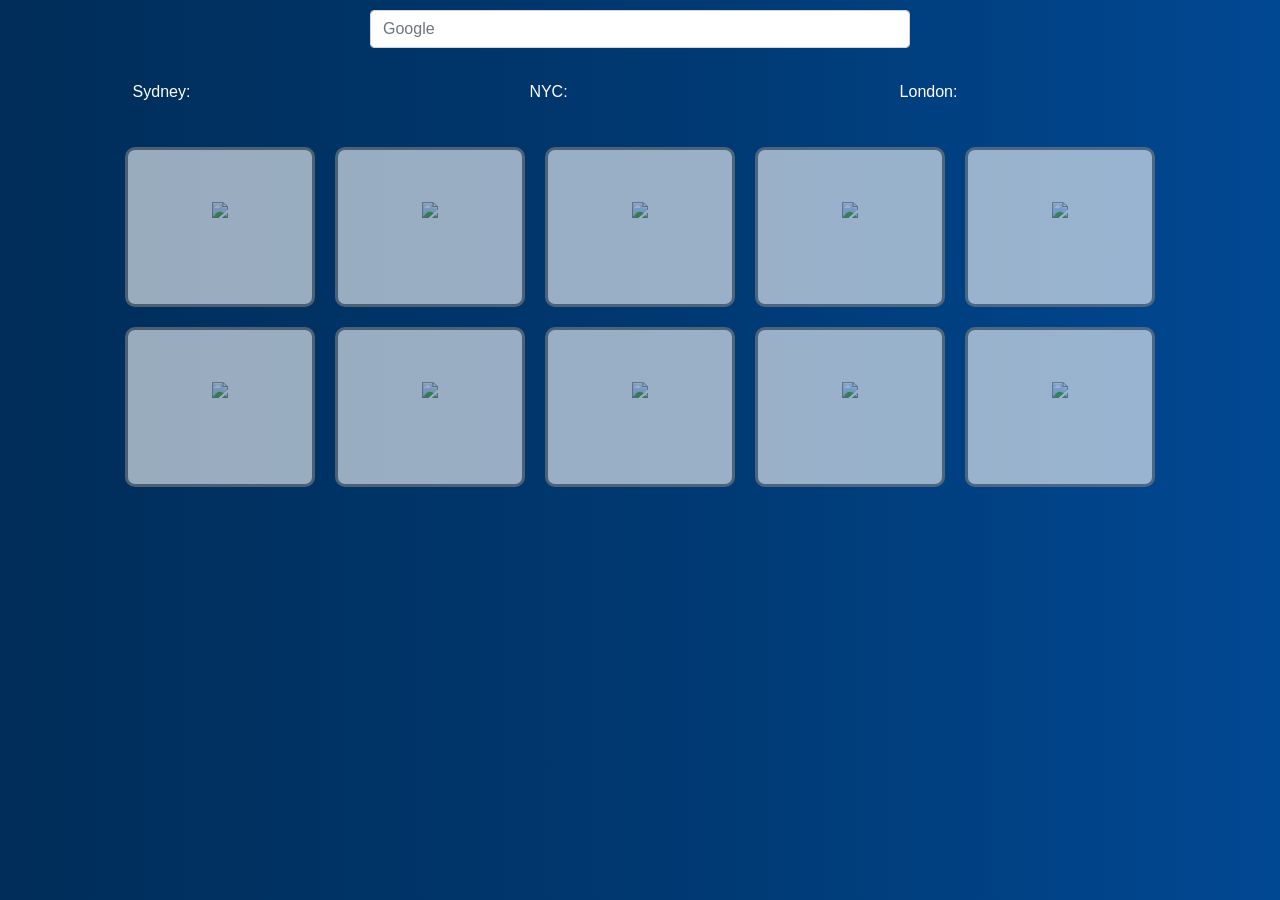
==== index.html @ 6239cba9 "add serviceworker" ====
<!DOCTYPE html>
<html lang="en">
  
<head>
	<meta charset="utf-8" />
	<title>Home</title>
  <meta name="viewport" content="width=device-width, initial-scale=1.0"/>
  <meta name="keywords" content="James Palmer, Innovation, Strategy, Design Thinking, Product Manager, Product Owner, Development, CV, Interactive Resume">
  <meta name="author" content="James Palmer">
  <meta name="image" content="https://james-palmer.github.io/Images/Logo/Android%20Logo.png">
  <meta name="robots" content="index, follow">
  <meta name="revisit-after" content="14 days">
  

<!-- Primary Meta Tags -->
<meta name="title" content="Home">
<meta name="description" content="James Palmer - Tech loving product manager based in Sydney, Australia.">

<!-- Open Graph / Facebook -->
<meta property="og:type" content="website">
<meta property="og:url" content="https://james-palmer.github.io/">
<meta property="og:title" content="James Palmer - Product">
<meta property="og:description" content="James Palmer - Tech loving product manager based in Sydney, Australia.">
<meta property="og:image" content="https://james-palmer.github.io/Images/Background/Lightbulb-centered.png">
<!-- Twitter -->
<meta property="twitter:card" content="summary_large_image">
<meta property="twitter:url" content="https://james-palmer.github.io/">
<meta property="twitter:title" content="James Palmer - Product">
<meta property="twitter:description" content="James Palmer - Tech loving product manager based in Sydney, Australia.">
<meta property="twitter:image" content="https://james-palmer.github.io/Images/Background/Lightbulb-centered.png">

	<!--Custom fonts. To improve load times, remove this and update the h1 styling in style.css--> 
<link href="https://fonts.googleapis.com/css?family=Lato:300,700" rel="stylesheet" type="text/css">

	<!-- stylesheets -->
	<link rel="stylesheet" href="style.css" type="text/css" />
  <link rel="stylesheet" href="https://maxcdn.bootstrapcdn.com/bootstrap/4.3.1/css/bootstrap.min.css">
  <!-- favicon -->
  <link rel="icon" href="Images/Android Logo.png">
  <link rel="apple-touch-icon" href="Images/apple-touch-icon.png">
  
  <script src="https://cdnjs.cloudflare.com/ajax/libs/popper.js/1.14.7/umd/popper.min.js"></script>
  
  <script src="/sw.js"></script>
</head>
 
<body>  
  <div class="container">
    <div class="row justify-content-center">
      <div class="col-6">
       <form action="https://www.google.com/search" class="searchform" method="get" name="searchform" >
          <input autocomplete="on" class="form-control search" name="q" placeholder="Google" required="required"  type="text">
        </form> 
        <!-- <iframe src="https://duckduckgo.com/search.html?prefill=Search DuckDuckGo" style="overflow:hidden;margin:0;padding:0;width:100%;height:40px;" frameborder="0"></iframe> -->
      </div>
    </div>
    <div class="row times "> 
      <div class="col-4  d-flex justify-content-center">
        <span>Sydney:</span> <iframe src="https://free.timeanddate.com/clock/i7qq3bvq/n240/fn6/fs20/fcfff/tct/pct/ftb/ta1" frameborder="0" width="197" height="25" allowtransparency="true"></iframe>
      </div>
      <div class="col-4 d-flex justify-content-center">
        NYC: <iframe src="https://free.timeanddate.com/clock/i7qqc3az/n179/fn6/fs20/fcfff/tct/pct/ftb/ta1" frameborder="0" width="183" height="25" allowtransparency="true"></iframe>
      </div>
      <div class="col-4 d-flex justify-content-center">
        London: <iframe src="https://free.timeanddate.com/clock/i7qqc676/n136/fn6/fs20/fcfff/tct/pct/ftb/ta1" frameborder="0" width="183" height="25" allowtransparency="true"></iframe>
      </div>
    </div>
 
    <div class="row justify-content-center align-content-center">
      <div class="col-2 favourites">
        <a href="https://mail.google.com">
          <img src="http://mail.google.com/favicon.ico">
        </a>
      </div>
      <div class="col-2 favourites">
        <a href="https://calendar.google.com/calendar/u/0/r">
          <img src="https://calendar.google.com/googlecalendar/images/favicons_2020q4/calendar_31_256.ico">
        </a>
      </div>
      <div class="col-2 favourites">
        <a href="https://meet.google.com/">
          <img src="https://fonts.gstatic.com/s/i/productlogos/meet_2020q4/v1/web-64dp/logo_meet_2020q4_color_1x_web_64dp.png">
        </a>
      </div>
      <div class="col-2 favourites">
        <a href="https://rokt.atlassian.net/secure/RapidBoard.jspa?projectKey=CR&rapidView=130&view=planning.nodetail">
          <img src="https://jira.atlassian.com/pd0279/813002/619f60e5de428c2ed7545f16096c303d/_/jira-favicon-hires.png">
        </a>
      </div>
      <div class="col-2 favourites">
        <a href="https://bitbucket.org/ROKT/rokt-sales-demo-static-assets/src/master/">
          <img src="https://d301sr5gafysq2.cloudfront.net/frontbucket/assets/present/build-favicon-default.5ced79d9.ico" height="50px">
        </a>
      </div>         
      <div class="col-2 favourites">
        <a href="https://docs.google.com/document/u/0/?tgif=d">
          <img src="https://ssl.gstatic.com/docs/documents/images/kix-favicon7.ico" height="50px">
        </a>
      </div>  
      <div class="col-2 favourites">
        <a href="https://docs.google.com/spreadsheets/u/0/">
          <img src="https://ssl.gstatic.com/docs/spreadsheets/favicon3.ico" height="50px">
        </a>
      </div>          
      <div class="col-2 favourites">
        <a href="https://docs.google.com/presentation/u/0/?tgif=d">
          <img src="https://ssl.gstatic.com/docs/presentations/images/favicon5.ico" height="50px">
        </a>
      </div>          
      <div class="col-2 favourites">
        <a href="https://keep.google.com/u/0/">
          <img src="https://ssl.gstatic.com/keep/keep_2020q4v2.ico" height="50px">
        </a>
      </div>     
      <div class="col-2 favourites">
        <a href="https://www.chess.com/home">
          <img src="https://chess.com/bundles/web/favicons/apple-touch-icon.f72d3fd3.png" height="50px">
        </a>
      </div>     


      

 
  </div>
   
  
</body>
</html>
---- style.css ----
.favourites {
    border: 3px solid grey; 
    border-radius: 10px;
    padding: 0px !important;
    height: 10rem;
    margin: 10px;
    background-color: white;
    opacity: 60%;
    justify-content: center;
  }

  .container { width: 85% i !important;}

  body {
    /* background-image: url('images/trevor.jpeg'); */
    /* background-repeat: no-repeat;
    background-attachment: fixed;
    background-size: cover;
    background-position: center;  */
    height: 100vh;
    width: 100vw;
    padding-top: 10px;
    background:linear-gradient(to left, #014893, #003870,#002D59) !important;
  }

  .row {
margin: 0px 10px;
display: flex;
justify-content: center;
  }

  .favourites a {
    display:block;
    width:100%;
    height:100%;
    display: flex;
    align-items: center;
    justify-content: center;
  }

.favourites img {
  height:50px;
  opacity: 100%;
}

.times {
  color: white;
  justify-content: center;
  display: flex;
  margin:2rem 0px;

}

.times span{
  display: block;
}

.times iframe{
  display: flex;
  align-items: flex-end;
}
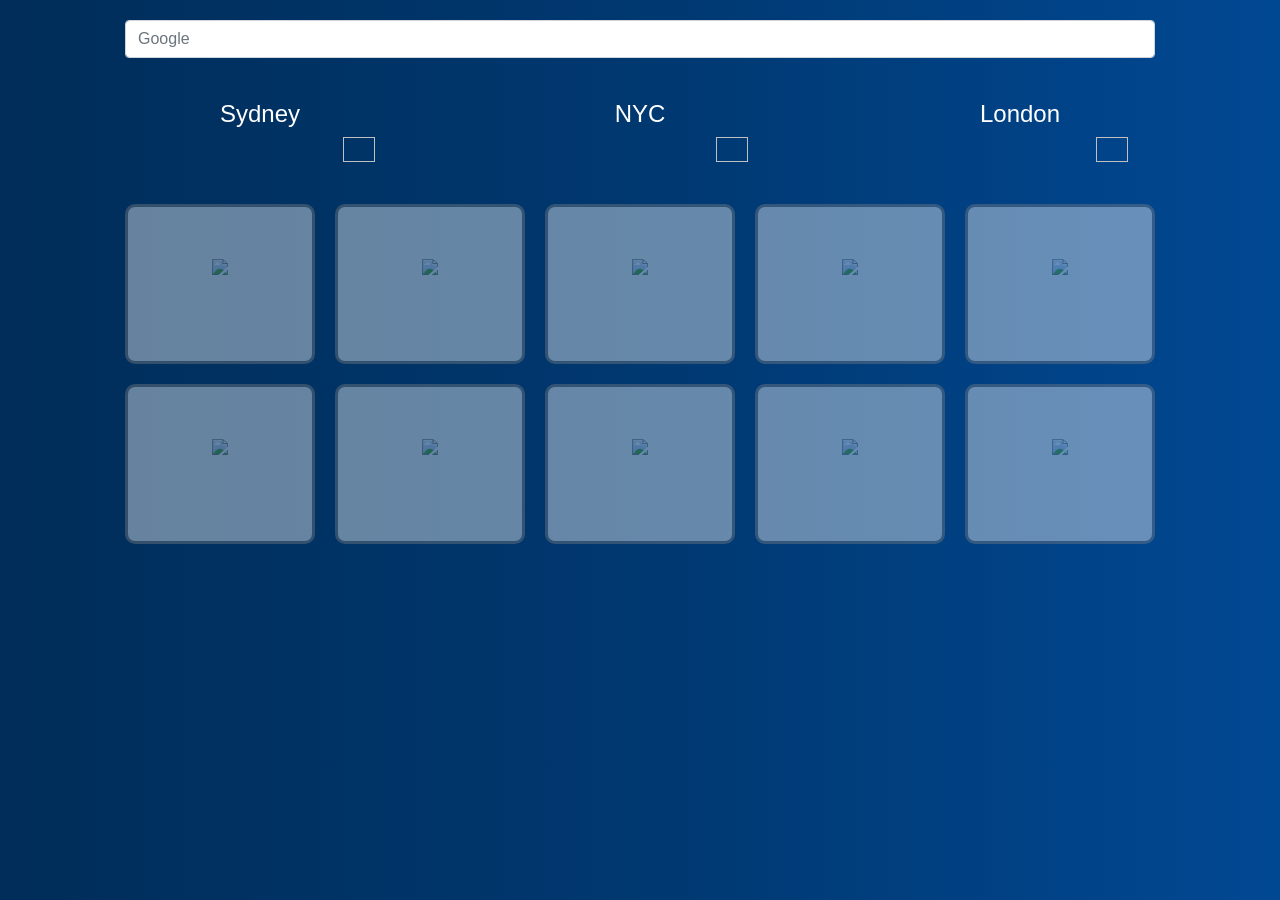
==== commit 4a147a1b: "Add weather and hover effects" ====
--- a/index.html
+++ b/index.html
@@ -42,27 +42,48 @@
   <script src="https://cdnjs.cloudflare.com/ajax/libs/popper.js/1.14.7/umd/popper.min.js"></script>
   
   <script src="/sw.js"></script>
+  <script src="/scripts.js"></script>
 </head>
  
 <body>  
   <div class="container">
+
+
     <div class="row justify-content-center">
-      <div class="col-6">
+      <div class="col-12">
+        <div class="google">
        <form action="https://www.google.com/search" class="searchform" method="get" name="searchform" >
           <input autocomplete="on" class="form-control search" name="q" placeholder="Google" required="required"  type="text">
         </form> 
         <!-- <iframe src="https://duckduckgo.com/search.html?prefill=Search DuckDuckGo" style="overflow:hidden;margin:0;padding:0;width:100%;height:40px;" frameborder="0"></iframe> -->
       </div>
     </div>
+    </div>
+
     <div class="row times "> 
-      <div class="col-4  d-flex justify-content-center">
-        <span>Sydney:</span> <iframe src="https://free.timeanddate.com/clock/i7qq3bvq/n240/fn6/fs20/fcfff/tct/pct/ftb/ta1" frameborder="0" width="197" height="25" allowtransparency="true"></iframe>
+      <div class="col-4 justify-content-center city">
+          <h4>Sydney</h4>
+          <div class="row">
+          <iframe src="https://free.timeanddate.com/clock/i7qq3bvq/n240/fn6/fs20/fcfff/tct/pct/ftb/ta1" frameborder="0" width="197" height="25" allowtransparency="true"></iframe>
+          <span id="tempSYD"></span>
+          <img id="weatherIconSYD"> 
+          </div>
       </div>
-      <div class="col-4 d-flex justify-content-center">
-        NYC: <iframe src="https://free.timeanddate.com/clock/i7qqc3az/n179/fn6/fs20/fcfff/tct/pct/ftb/ta1" frameborder="0" width="183" height="25" allowtransparency="true"></iframe>
+      <div class="col-4 justify-content-cente city">
+        <h4>NYC</h4>
+        <div class="row"> 
+          <iframe src="https://free.timeanddate.com/clock/i7qqc3az/n179/fn6/fs20/fcfff/tct/pct/ftb/ta1" frameborder="0" width="183" height="25" allowtransparency="true"></iframe>
+          <span id="tempNYC"></span>
+          <img id="weatherIconNYC"> 
+        </div>
       </div>
-      <div class="col-4 d-flex justify-content-center">
-        London: <iframe src="https://free.timeanddate.com/clock/i7qqc676/n136/fn6/fs20/fcfff/tct/pct/ftb/ta1" frameborder="0" width="183" height="25" allowtransparency="true"></iframe>
+      <div class="col-4 justify-content-center city">
+        <h4>London</h4>
+        <div class="row"> 
+        <iframe src="https://free.timeanddate.com/clock/i7qqc676/n136/fn6/fs20/fcfff/tct/pct/ftb/ta1" frameborder="0" width="183" height="25" allowtransparency="true"></iframe>
+        <span id="tempLon"></span>
+        <img id="weatherIconLon"> 
+        </div>
       </div>
     </div>
  
@@ -117,11 +138,6 @@
           <img src="https://chess.com/bundles/web/favicons/apple-touch-icon.f72d3fd3.png" height="50px">
         </a>
       </div>     
-
-
-      
-
- 
   </div>
    
   
--- a/style.css
+++ b/style.css
@@ -1,35 +1,24 @@
-.favourites {
-    border: 3px solid grey; 
-    border-radius: 10px;
-    padding: 0px !important;
-    height: 10rem;
-    margin: 10px;
-    background-color: white;
-    opacity: 60%;
-    justify-content: center;
-  }
+.container { width: 85% i !important;}
 
-  .container { width: 85% i !important;}
+body {
+  /* background-image: url('images/trevor.jpeg'); */
+  /* background-repeat: no-repeat;
+  background-attachment: fixed;
+  background-size: cover;
+  background-position: center;  */
+  height: 100vh;
+  width: 100vw;
+  padding-top: 10px;
+  background:linear-gradient(to left, #014893, #003870,#002D59) !important;
+}
 
-  body {
-    /* background-image: url('images/trevor.jpeg'); */
-    /* background-repeat: no-repeat;
-    background-attachment: fixed;
-    background-size: cover;
-    background-position: center;  */
-    height: 100vh;
-    width: 100vw;
-    padding-top: 10px;
-    background:linear-gradient(to left, #014893, #003870,#002D59) !important;
-  }
-
-  .row {
+.row {
 margin: 0px 10px;
 display: flex;
 justify-content: center;
-  }
+}
 
-  .favourites a {
+.favourites a {
     display:block;
     width:100%;
     height:100%;
@@ -51,12 +40,40 @@
 
 }
 
+.favourites {
+  border: 3px solid grey; 
+  border-radius: 10px;
+  padding: 0px !important;
+  height: 10rem;
+  margin: 10px;
+  background-color: white;
+  opacity: 40%;
+  justify-content: center;
+ 
+}
+
+.favourites:hover{
+  background-color: white;
+  opacity: 100%;
+  cursor: pointer;
+  -webkit-transition: opacity 1s ease-out;
+  -moz-transition: opacity 1s ease-out;
+  -o-transition: opacity 1s ease-out;
+  transition: opacity 1s ease-out;
+}
+
+.google{
+  margin: 10px 40px;
+}
 .times span{
-  display: block;
 }
 
 .times iframe{
-  display: flex;
-  align-items: flex-end;
 }
-  +
+.city {
+  text-align: center!important
+}
+ .city img{
+   width: 32px;
+ }
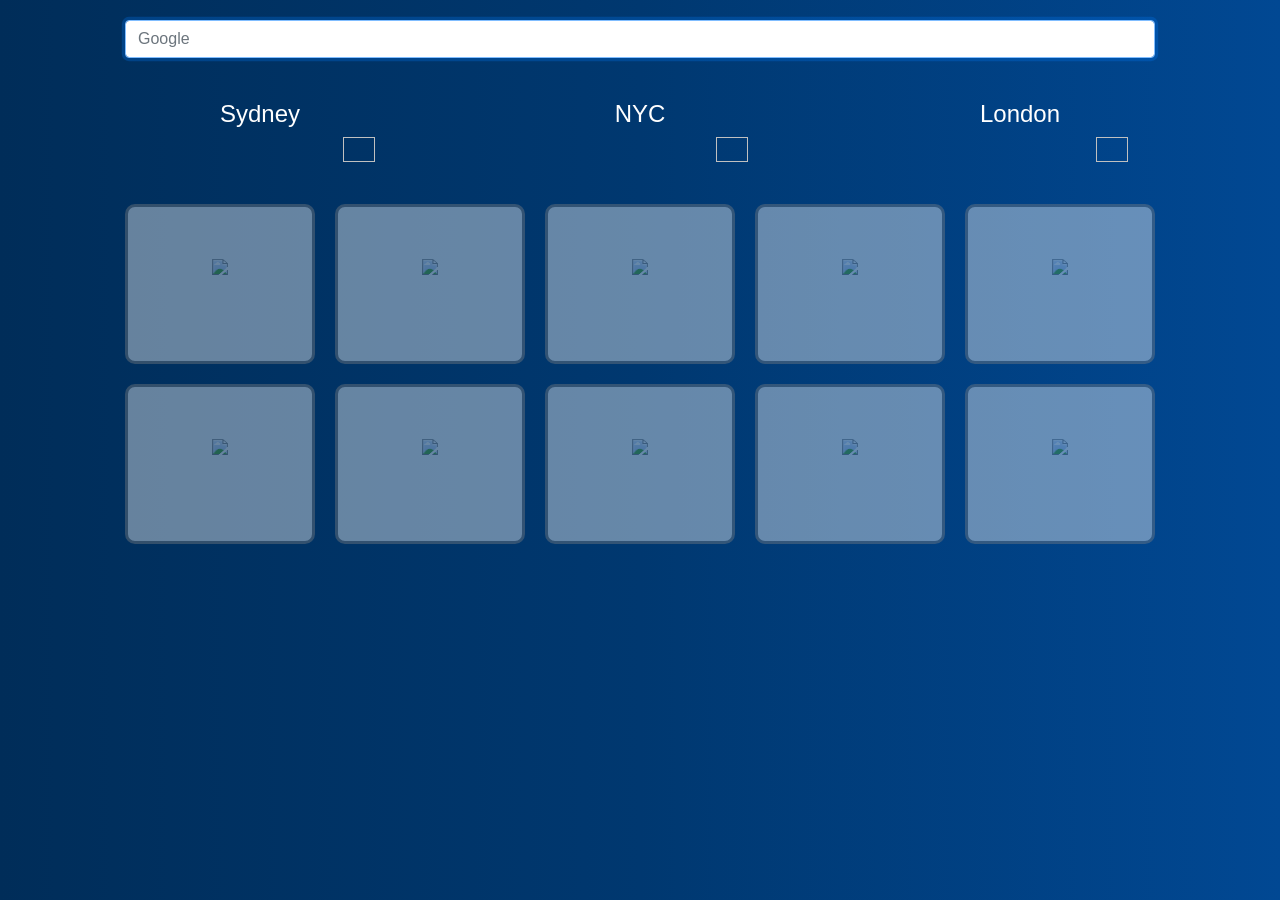
==== commit 23a1305f: "autofocus Google Search" ====
--- a/index.html
+++ b/index.html
@@ -7,7 +7,7 @@
   <meta name="viewport" content="width=device-width, initial-scale=1.0"/>
   <meta name="keywords" content="James Palmer, Innovation, Strategy, Design Thinking, Product Manager, Product Owner, Development, CV, Interactive Resume">
   <meta name="author" content="James Palmer">
-  <meta name="image" content="https://james-palmer.github.io/Images/Logo/Android%20Logo.png">
+  <meta name="image" content="https://james-palmer.github.io/homepage/andoid-logo.png">
   <meta name="robots" content="index, follow">
   <meta name="revisit-after" content="14 days">
   
@@ -36,13 +36,13 @@
 	<link rel="stylesheet" href="style.css" type="text/css" />
   <link rel="stylesheet" href="https://maxcdn.bootstrapcdn.com/bootstrap/4.3.1/css/bootstrap.min.css">
   <!-- favicon -->
-  <link rel="icon" href="Images/Android Logo.png">
+  <link rel="icon" href="Images/android-logo.png">
   <link rel="apple-touch-icon" href="Images/apple-touch-icon.png">
   
   <script src="https://cdnjs.cloudflare.com/ajax/libs/popper.js/1.14.7/umd/popper.min.js"></script>
   
-  <script src="/sw.js"></script>
-  <script src="/scripts.js"></script>
+  <script src="sw.js"></script>
+  <script src="scripts.js"></script>
 </head>
  
 <body>  
@@ -52,8 +52,8 @@
     <div class="row justify-content-center">
       <div class="col-12">
         <div class="google">
-       <form action="https://www.google.com/search" class="searchform" method="get" name="searchform" >
-          <input autocomplete="on" class="form-control search" name="q" placeholder="Google" required="required"  type="text">
+       <form  id="googleSearch"  action="https://www.google.com/search" class="searchform" method="get" name="searchform" >
+          <input autocomplete="on" class="form-control search" name="q" placeholder="Google" required="required"  type="text" autofocus>
         </form> 
         <!-- <iframe src="https://duckduckgo.com/search.html?prefill=Search DuckDuckGo" style="overflow:hidden;margin:0;padding:0;width:100%;height:40px;" frameborder="0"></iframe> -->
       </div>
@@ -90,7 +90,7 @@
     <div class="row justify-content-center align-content-center">
       <div class="col-2 favourites">
         <a href="https://mail.google.com">
-          <img src="http://mail.google.com/favicon.ico">
+          <img src="https://mail.google.com/favicon.ico">
         </a>
       </div>
       <div class="col-2 favourites">
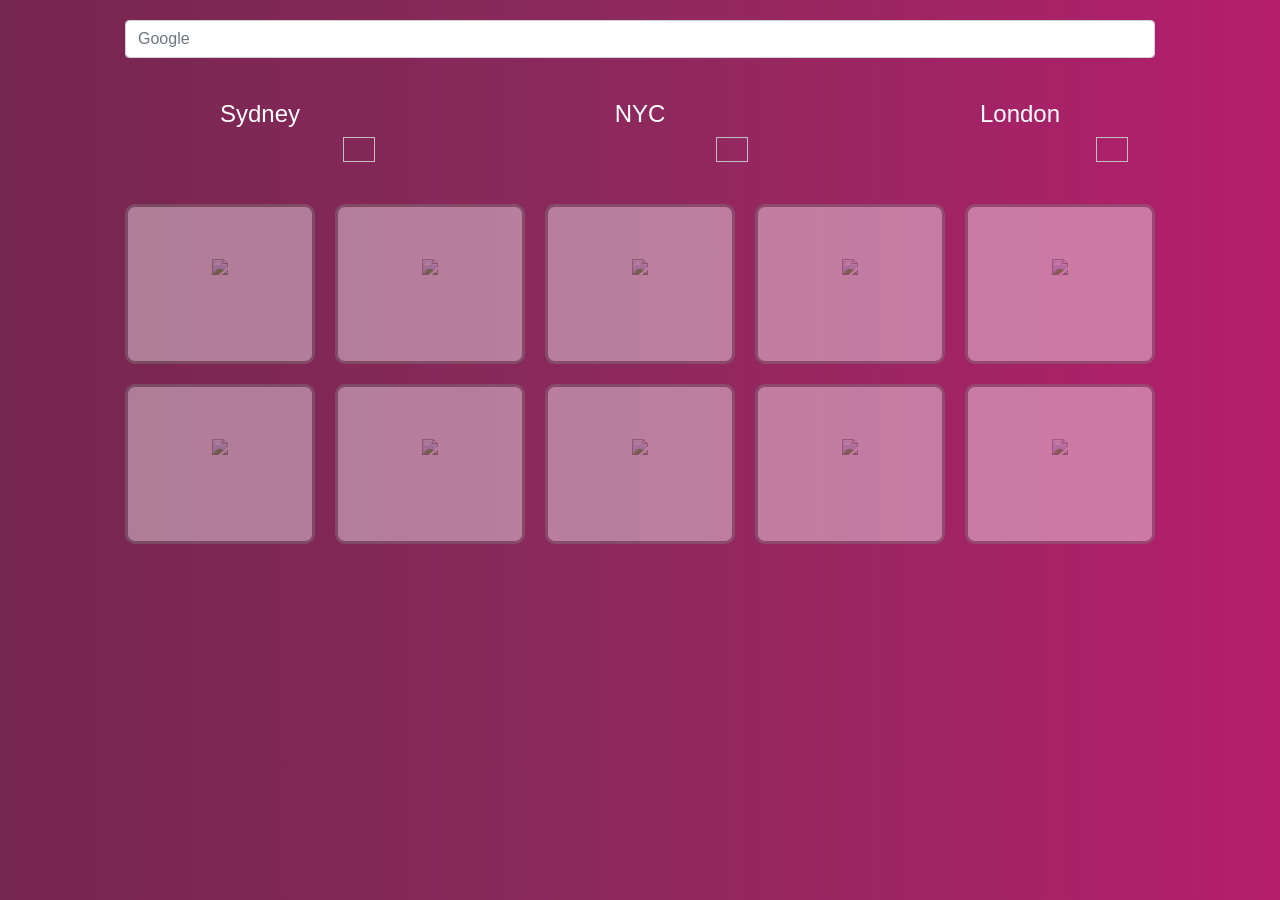
==== commit d3496c0e: "updates" ====
--- a/index.html
+++ b/index.html
@@ -45,7 +45,7 @@
   <script src="scripts.js"></script>
 </head>
  
-<body>  
+<body class="rokt">  
   <div class="container">
 
 
@@ -53,7 +53,7 @@
       <div class="col-12">
         <div class="google">
        <form  id="googleSearch"  action="https://www.google.com/search" class="searchform" method="get" name="searchform" >
-          <input autocomplete="on" class="form-control search" name="q" placeholder="Google" required="required"  type="text" autofocus>
+          <input autocomplete="on" class="form-control search" name="q" placeholder="Google" required="required"  type="text" >
         </form> 
         <!-- <iframe src="https://duckduckgo.com/search.html?prefill=Search DuckDuckGo" style="overflow:hidden;margin:0;padding:0;width:100%;height:40px;" frameborder="0"></iframe> -->
       </div>
--- a/style.css
+++ b/style.css
@@ -1,15 +1,11 @@
 .container { width: 85% i !important;}
 
 body {
-  /* background-image: url('images/trevor.jpeg'); */
-  /* background-repeat: no-repeat;
-  background-attachment: fixed;
-  background-size: cover;
-  background-position: center;  */
   height: 100vh;
   width: 100vw;
   padding-top: 10px;
-  background:linear-gradient(to left, #014893, #003870,#002D59) !important;
+  background:linear-gradient(to right, #75264f, #8e295d,#B51E6D) !important;
+  /* background:linear-gradient(to left, #014893, #003870,#002D59) !important; */
 }
 
 .row {
@@ -76,4 +72,11 @@
 }
  .city img{
    width: 32px;
- }+ }
+
+ .rokt body {
+  height: 100vh;
+  width: 100vw;
+  padding-top: 10px;
+  background:linear-gradient(to left, #75264f, #8e295d,#B51E6D) !important;
+}
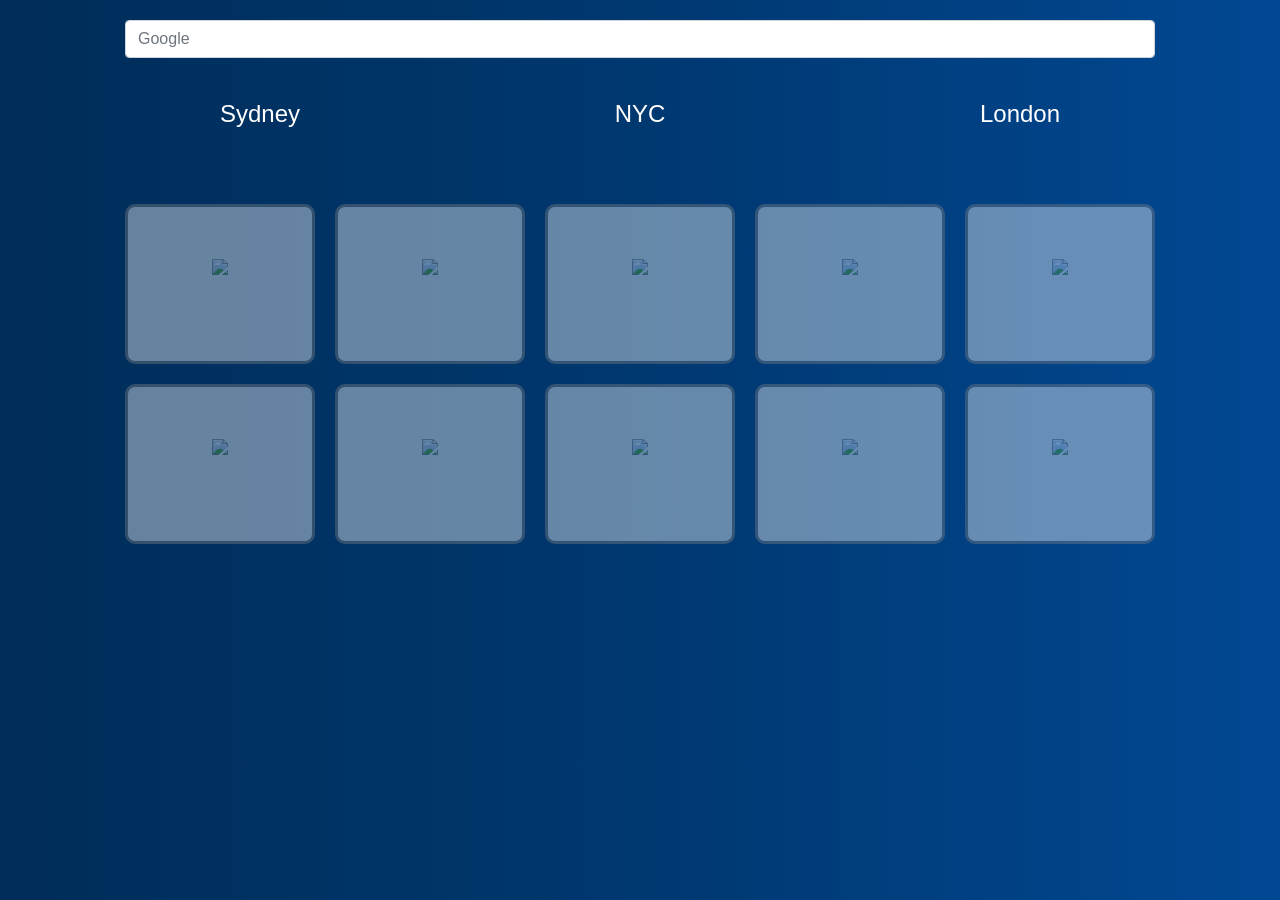
==== commit 3d5f976d: "update weather links" ====
--- a/index.html
+++ b/index.html
@@ -65,24 +65,30 @@
           <h4>Sydney</h4>
           <div class="row">
           <iframe src="https://free.timeanddate.com/clock/i7qq3bvq/n240/fn6/fs20/fcfff/tct/pct/ftb/ta1" frameborder="0" width="197" height="25" allowtransparency="true"></iframe>
-          <span id="tempSYD"></span>
-          <img id="weatherIconSYD"> 
+          <a href="https://www.bbc.com/weather/2147714">
+            <span id="tempSYD"></span>
+            <img id="weatherIconSYD"> 
+          </a>
           </div>
       </div>
       <div class="col-4 justify-content-cente city">
         <h4>NYC</h4>
         <div class="row"> 
           <iframe src="https://free.timeanddate.com/clock/i7qqc3az/n179/fn6/fs20/fcfff/tct/pct/ftb/ta1" frameborder="0" width="183" height="25" allowtransparency="true"></iframe>
-          <span id="tempNYC"></span>
-          <img id="weatherIconNYC"> 
+          <a href="https://www.bbc.com/weather/5128581">
+            <span id="tempNYC"></span>
+            <img id="weatherIconNYC"> 
+          </a>
         </div>
       </div>
       <div class="col-4 justify-content-center city">
         <h4>London</h4>
         <div class="row"> 
         <iframe src="https://free.timeanddate.com/clock/i7qqc676/n136/fn6/fs20/fcfff/tct/pct/ftb/ta1" frameborder="0" width="183" height="25" allowtransparency="true"></iframe>
-        <span id="tempLon"></span>
-        <img id="weatherIconLon"> 
+        <a href="https://www.bbc.com/weather/2643743">
+          <span id="tempLon"></span>
+          <img id="weatherIconLon"> 
+        </a>
         </div>
       </div>
     </div>
--- a/style.css
+++ b/style.css
@@ -1,11 +1,15 @@
 .container { width: 85% i !important;}
 
 body {
+  /* background-image: url('images/trevor.jpeg'); */
+  /* background-repeat: no-repeat;
+  background-attachment: fixed;
+  background-size: cover;
+  background-position: center;  */
   height: 100vh;
   width: 100vw;
   padding-top: 10px;
-  background:linear-gradient(to right, #75264f, #8e295d,#B51E6D) !important;
-  /* background:linear-gradient(to left, #014893, #003870,#002D59) !important; */
+  background:linear-gradient(to left, #014893, #003870,#002D59) !important;
 }
 
 .row {
@@ -62,7 +66,9 @@
   margin: 10px 40px;
 }
 .times span{
+ color: white;
 }
+
 
 .times iframe{
 }
@@ -71,12 +77,9 @@
   text-align: center!important
 }
  .city img{
-   width: 32px;
+   width: 28px;
  }
 
- .rokt body {
-  height: 100vh;
-  width: 100vw;
-  padding-top: 10px;
-  background:linear-gradient(to left, #75264f, #8e295d,#B51E6D) !important;
-}+ a {
+   color: white;
+ }
